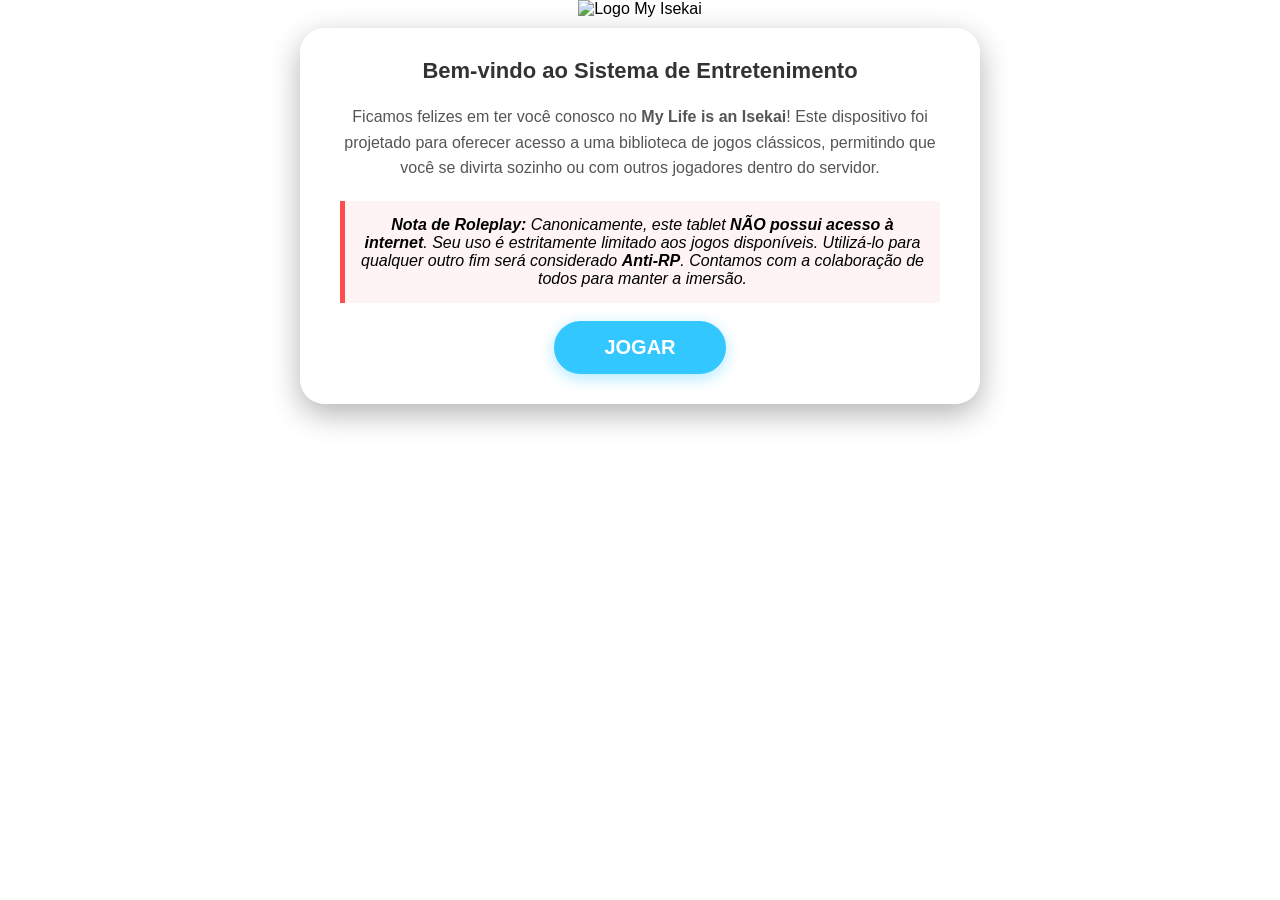
==== index.html @ d6a62cee "Update index.html" ====
<!DOCTYPE html>
<html lang="pt-br">
<head>
    <meta charset="UTF-8">
    <meta name="viewport" content="width=device-width, initial-scale=1.0">
    <title>My Life is an Isekai - Tablet</title>
    <style>
        body {
            margin: 0;
            padding: 0;
            font-family: 'Segoe UI', Tahoma, Geneva, Verdana, sans-serif;
            background: url('https://raw.githubusercontent.com/myisekaismp/raw-files/main/myisekai_background.png') no-repeat center center fixed;
            background-size: cover;
            display: flex;
            flex-direction: column;
            align-items: center;
            min-height: 100vh;
        }

        .logo {
            max-width: 220px;
            margin-top: 0px;
            margin-bottom: 10px;
        }

        .container {
            background-color: rgba(255, 255, 255, 0.95);
            width: 80%;
            max-width: 600px;
            padding: 30px 40px;
            border-radius: 25px;
            box-shadow: 0 10px 30px rgba(0,0,0,0.3);
            text-align: center;
            margin-bottom: 40px; /* Garante espaço do fundo embaixo */
        }

        h1 {
            color: #333;
            font-size: 22px;
	    margin-top: 0px;
            margin-bottom: 20px;
        }

        p {
            color: #555;
            line-height: 1.6;
            font-size: 16px;
            margin-bottom: 20px;
        }

        .warning {
            background-color: #fff4f4;
            border-left: 5px solid #ff4d4d;
            padding: 15px;
            margin-top: 20px;
            font-style: italic;
            font-size: 16px;
        }

        .btn-jogar {
            display: inline-block;
            background-color: #32C7FF;
            color: white;
            text-decoration: none;
            padding: 15px 50px;
            border-radius: 50px;
            font-weight: bold;
            font-size: 20px;
            transition: transform 0.2s, background-color 0.2s;
            box-shadow: 0 4px 15px rgba(50, 199, 255, 0.4);
        }

        .btn-jogar:hover {
            background-color: #28aada;
            transform: scale(1.05);
        }
    </style>
</head>
<body>

    <img src="https://raw.githubusercontent.com/myisekaismp/raw-files/main/myisekai_logo.png" alt="Logo My Isekai" class="logo">

    <div class="container">
        <h1>Bem-vindo ao Sistema de Entretenimento</h1>
        
        <p>
            Ficamos felizes em ter você conosco no <strong>My Life is an Isekai</strong>! 
            Este dispositivo foi projetado para oferecer acesso a uma biblioteca de jogos clássicos, 
            permitindo que você se divirta sozinho ou com outros jogadores dentro do servidor.
        </p>

        <div class="warning">
            <strong>Nota de Roleplay:</strong> Canonicamente, este tablet <strong>NÃO possui acesso à internet</strong>. 
            Seu uso é estritamente limitado aos jogos disponíveis. Utilizá-lo para qualquer outro fim será 
            considerado <strong>Anti-RP</strong>. Contamos com a colaboração de todos para manter a imersão.
        </div>

        <br>

        <a href="https://www.retrogames.cc" class="btn-jogar">JOGAR</a>
    </div>

</body>
</html>
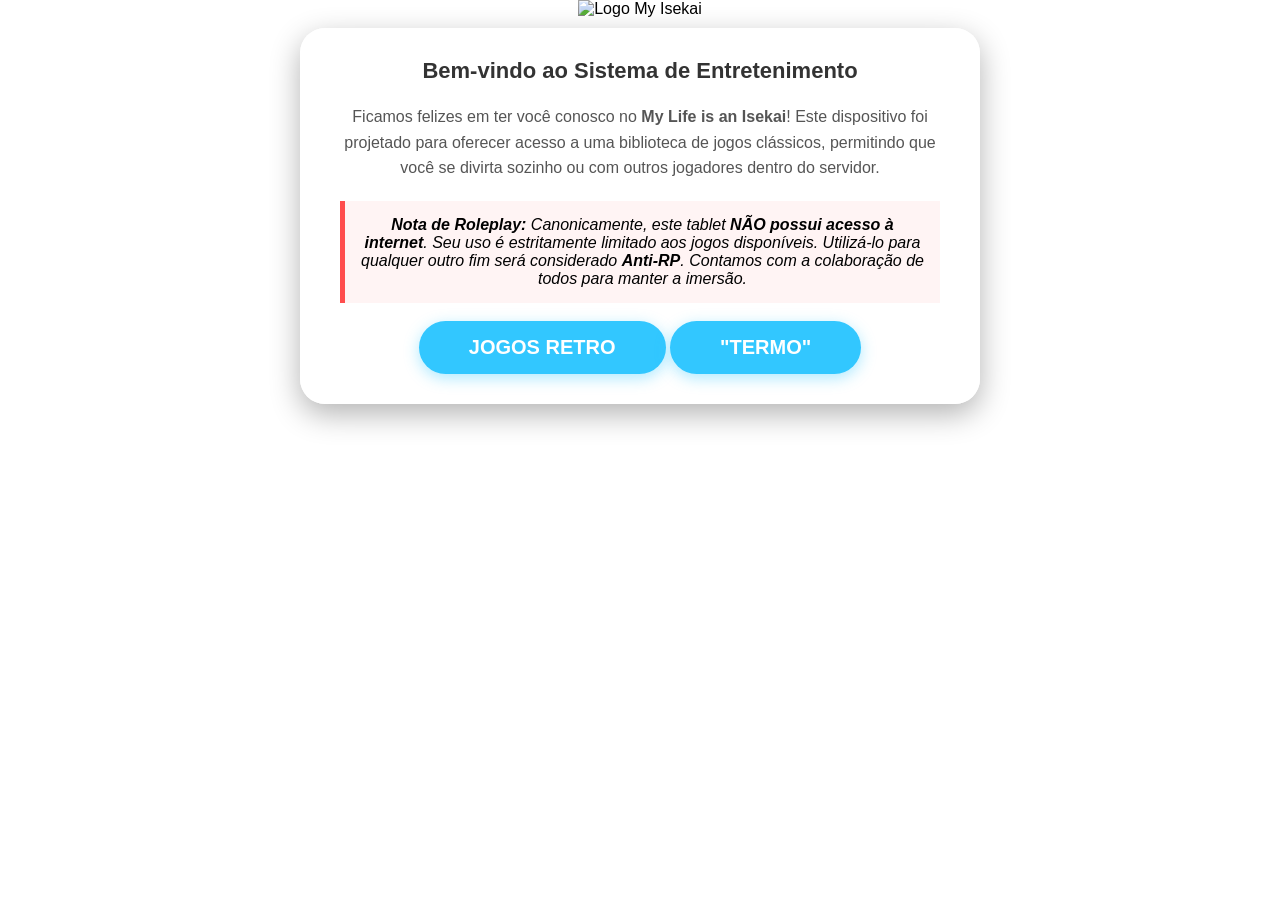
==== commit a4c73065: "Update index.html" ====
--- a/index.html
+++ b/index.html
@@ -97,8 +97,10 @@
 
         <br>
 
-        <a href="https://www.retrogames.cc" class="btn-jogar">JOGAR</a>
+        <a href="https://www.retrogames.cc" class="btn-jogar">JOGOS RETRO</a>
+		<a href="https://fdaineze.github.io/labs/treino/" class="btn-jogar">"TERMO"</a>
     </div>
 
 </body>
 </html>
+
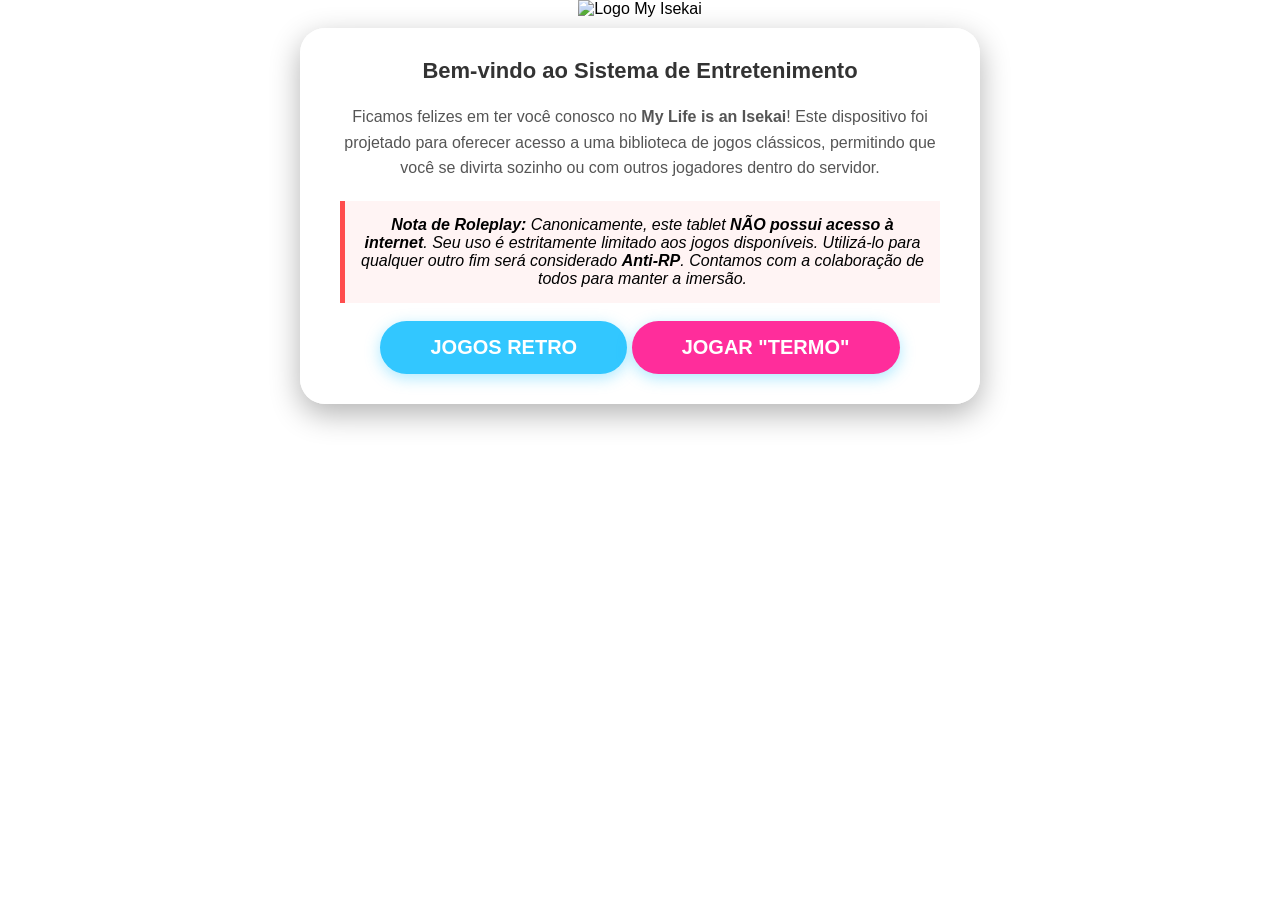
==== commit 2dbea0b9: "Update index.html" ====
--- a/index.html
+++ b/index.html
@@ -74,6 +74,13 @@
             background-color: #28aada;
             transform: scale(1.05);
         }
+
+		.btn-b {
+            background-color: #FF2D9B;
+		}
+		.btn-b:hover {
+            background-color: #ff6eb9;
+		}
     </style>
 </head>
 <body>
@@ -98,9 +105,10 @@
         <br>
 
         <a href="https://www.retrogames.cc" class="btn-jogar">JOGOS RETRO</a>
-		<a href="https://fdaineze.github.io/labs/treino/" class="btn-jogar">"TERMO"</a>
+		<a href="https://fdaineze.github.io/labs/treino/" class="btn-jogar btn-b">JOGAR "TERMO"</a>
     </div>
 
 </body>
 </html>
 
+
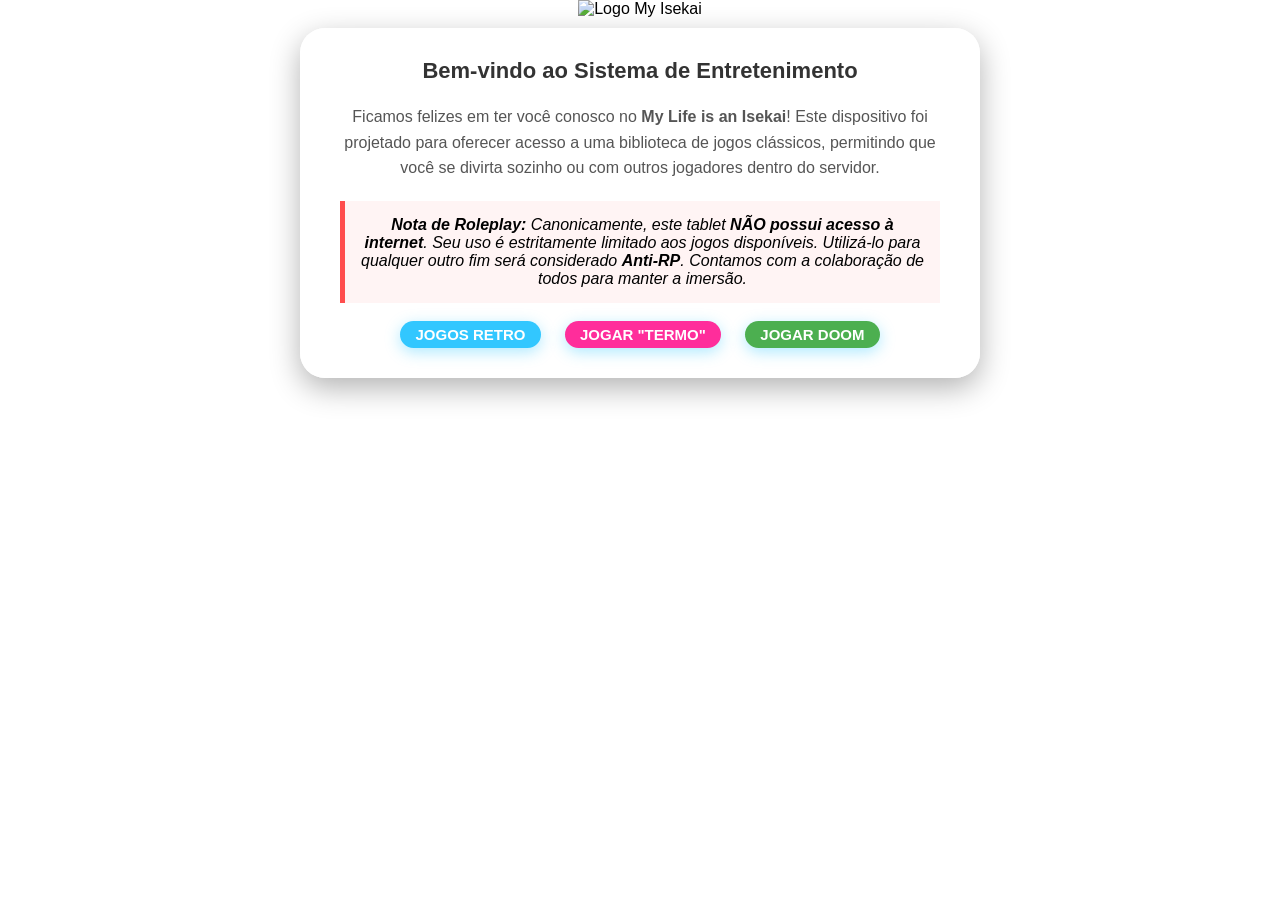
==== commit 73b38f44: "Internal Games" ====
--- a/index.html
+++ b/index.html
@@ -62,10 +62,11 @@
             background-color: #32C7FF;
             color: white;
             text-decoration: none;
-            padding: 15px 50px;
-            border-radius: 50px;
+            padding: 5px 15px;
+            margin: 0 10px;
+            border-radius: 30px;
             font-weight: bold;
-            font-size: 20px;
+            font-size: 15px;
             transition: transform 0.2s, background-color 0.2s;
             box-shadow: 0 4px 15px rgba(50, 199, 255, 0.4);
         }
@@ -75,12 +76,19 @@
             transform: scale(1.05);
         }
 
-		.btn-b {
+        .btn-b {
             background-color: #FF2D9B;
-		}
-		.btn-b:hover {
+        }
+        .btn-b:hover {
             background-color: #ff6eb9;
-		}
+        }
+
+        .btn-c {
+            background-color: #4CAF50;
+        }
+        .btn-c:hover {
+            background-color: #67c56b;
+        }
     </style>
 </head>
 <body>
@@ -105,10 +113,9 @@
         <br>
 
         <a href="https://www.retrogames.cc" class="btn-jogar">JOGOS RETRO</a>
-		<a href="https://fdaineze.github.io/labs/treino/" class="btn-jogar btn-b">JOGAR "TERMO"</a>
+		<a href="./treino" class="btn-jogar btn-b">JOGAR "TERMO"</a>
+		<a href="./dos/doom.html" class="btn-jogar btn-c">JOGAR DOOM</a>
     </div>
 
 </body>
-</html>
-
-
+</html>
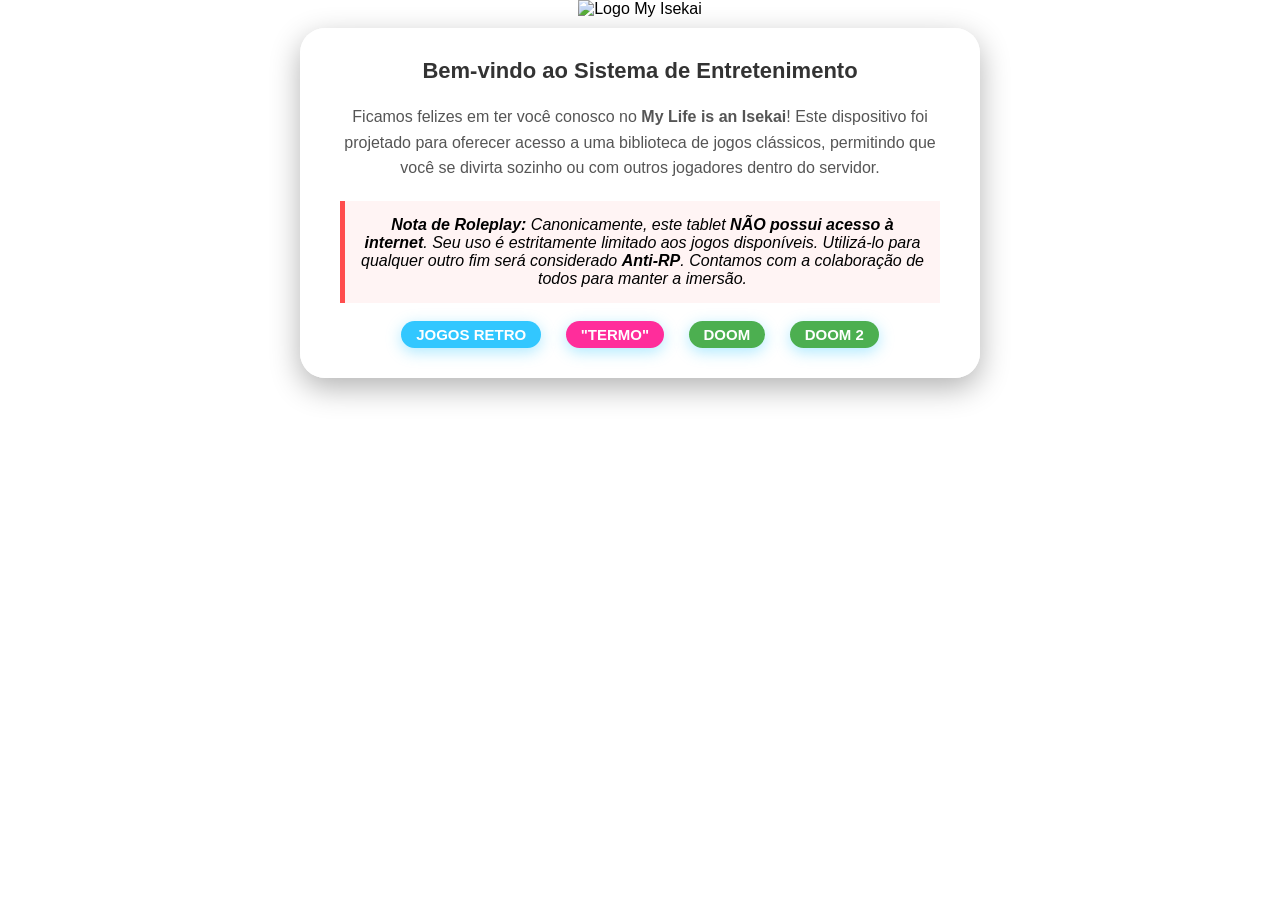
==== commit 6ec107b5: "added doom2" ====
--- a/index.html
+++ b/index.html
@@ -113,8 +113,9 @@
         <br>
 
         <a href="https://www.retrogames.cc" class="btn-jogar">JOGOS RETRO</a>
-		<a href="./treino" class="btn-jogar btn-b">JOGAR "TERMO"</a>
-		<a href="./dos/doom.html" class="btn-jogar btn-c">JOGAR DOOM</a>
+		<a href="./treino" class="btn-jogar btn-b">"TERMO"</a>
+		<a href="./dos/doom.html" class="btn-jogar btn-c">DOOM</a>
+		<a href="./dos/doom2.html" class="btn-jogar btn-c">DOOM 2</a>
     </div>
 
 </body>
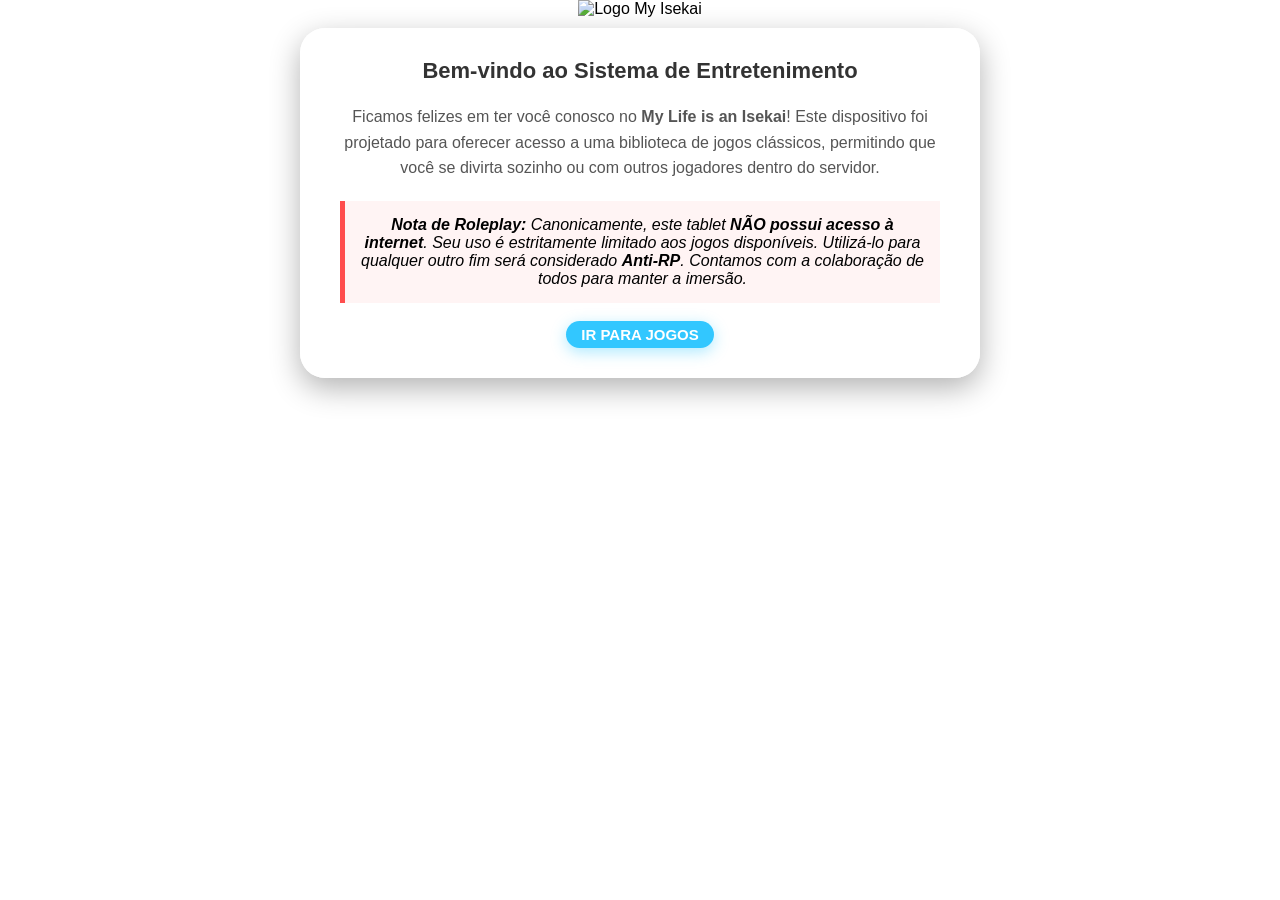
==== commit 48740194: "new game and new style" ====
--- a/index.html
+++ b/index.html
@@ -89,13 +89,75 @@
         .btn-c:hover {
             background-color: #67c56b;
         }
+
+        .lista-jogos {
+            display: flex;
+            flex-direction: column;
+            gap: 15px;
+            margin: 25px 0;
+        }
+
+        .lista-jogos a {
+            display: block;
+            color: #3A3A3A;
+            margin: 0;
+            text-align: center;
+            font-size: 16px;
+        }
+
+        /* Estilização da Grade de Jogos */
+        .lista-jogos {
+            display: grid;
+            grid-template-columns: repeat(auto-fit, minmax(140px, 1fr));
+            gap: 15px;
+            margin: 25px 0;
+        }
+
+        .game-card {
+            background: #f8f9fa;
+            border: 2px solid #e0e0e0;
+            border-radius: 15px;
+            padding: 20px 10px;
+            text-decoration: none;
+            color: #333;
+            font-weight: bold;
+            font-size: 14px;
+            transition: all 0.3s ease;
+            display: flex;
+            flex-direction: column;
+            align-items: center;
+            justify-content: center;
+            box-shadow: 0 4px 6px rgba(0,0,0,0.05);
+        }
+
+        .game-card:hover {
+            border-color: #32C7FF;
+            background: #e1f5fe;
+            transform: translateY(-5px);
+            box-shadow: 0 6px 12px rgba(0,0,0,0.1);
+        }
+
+        /* Ícone fake ou Emoji para dar vida */
+        .game-card::before {
+            content: '🎮';
+            font-size: 24px;
+            margin-bottom: 8px;
+        }
+
+        /* Cores específicas para diferenciar categorias */
+        .game-card.external::before { content: '🌐'; }
+        .game-card.retro::before { content: '🕹️'; }
+
+        .btn-voltar {
+            margin-top: 20px;
+        }
     </style>
 </head>
 <body>
 
     <img src="https://raw.githubusercontent.com/myisekaismp/raw-files/main/myisekai_logo.png" alt="Logo My Isekai" class="logo">
 
-    <div class="container">
+    <div class="container" id="container-inicio">
         <h1>Bem-vindo ao Sistema de Entretenimento</h1>
         
         <p>
@@ -111,11 +173,30 @@
         </div>
 
         <br>
-
-        <a href="https://www.retrogames.cc" class="btn-jogar">JOGOS RETRO</a>
-		<a href="./treino" class="btn-jogar btn-b">"TERMO"</a>
-		<a href="./dos/doom.html" class="btn-jogar btn-c">DOOM</a>
-		<a href="./dos/doom2.html" class="btn-jogar btn-c">DOOM 2</a>
+        
+        <a href="#" class="btn-jogar" onclick="document.getElementById('container-inicio').style.display='none'; document.getElementById('container-jogos').style.display='block'; return false;">IR PARA JOGOS</a>
+    </div>
+    <div class="container" id="container-jogos" style="display: none;">
+        <h1>Biblioteca de Aplicativos</h1>
+    
+        <p>
+            Selecione um título abaixo para iniciar a execução. 
+            <br><small style="color: #888;">Lembre-se: Canonicamente, este tablet <strong>NÃO possui acesso à internet</strong>.</small>
+        </p>
+    
+        <div class="lista-jogos">
+            <a href="./treino" class="game-card">TERMO</a>
+            <a href="./dos/doom.html" class="game-card retro">DOOM</a>
+            <a href="./dos/doom2.html" class="game-card retro">DOOM 2</a>
+            <a href="./dos/vikings.html" class="game-card retro">VIKINGS</a>
+            <a href="https://www.retrogames.cc" class="game-card external">JOGOS RETRO</a>
+        </div>
+        
+        <hr style="border: 0; border-top: 1px solid #eee; margin: 20px 0;">
+    
+        <a href="#" class="btn-jogar btn-b btn-voltar" onclick="document.getElementById('container-jogos').style.display='none'; document.getElementById('container-inicio').style.display='block'; return false;">
+            ⬅ VOLTAR AO INÍCIO
+        </a>
     </div>
 
 </body>
